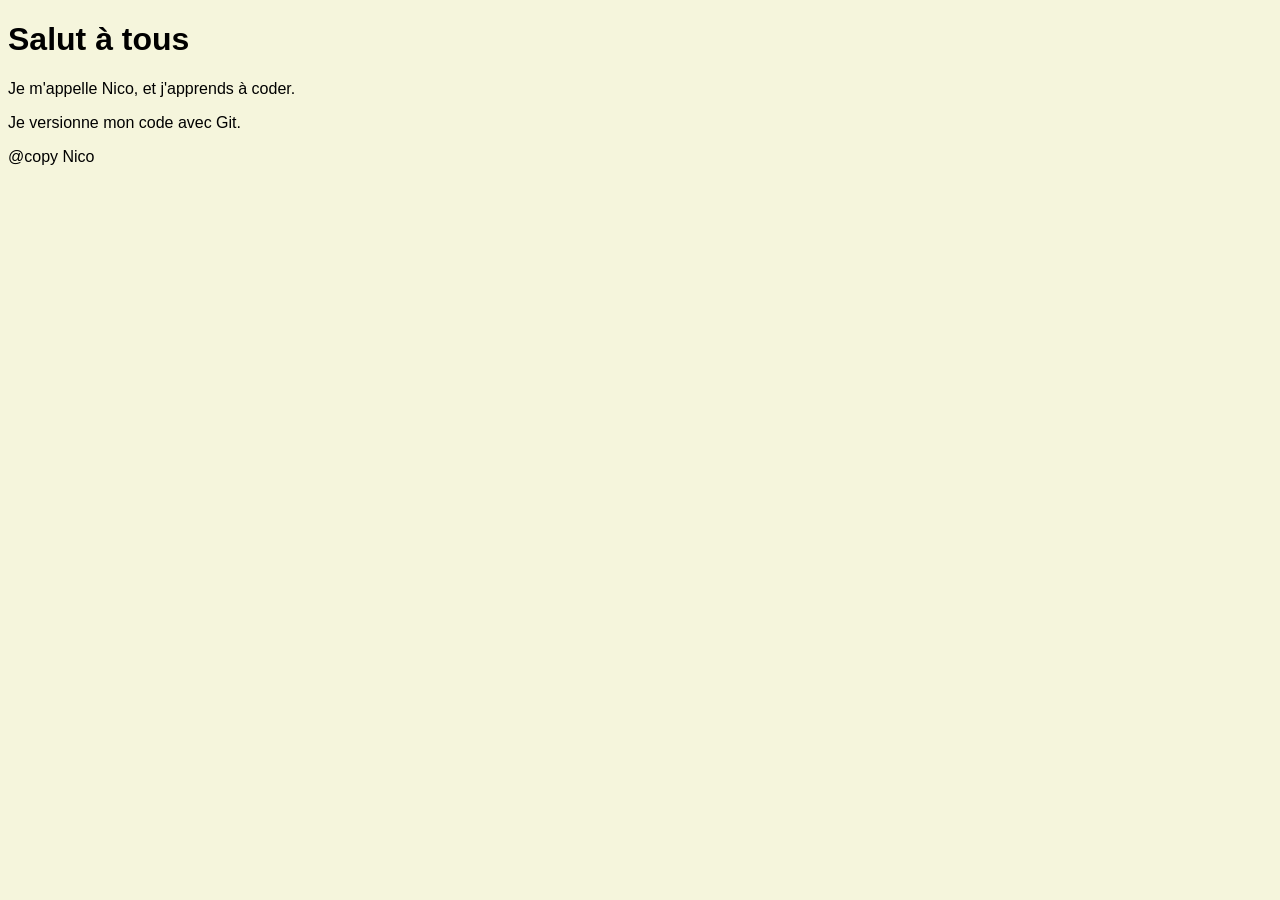
==== my-site/index.html @ d9d2e4ec "Correction : intégration correcte des sous-dossiers" ====
<!DOCTYPE html>
<html lang="fr">
<head>
    <meta charset="UTF-8" />
    <title>Ma page perso</title>
    <link rel="stylesheet" href="style.css" />
</head>
<body>
<h1>Salut à tous</h1>
<p>Je m'appelle Nico, et j'apprends à coder.</p>
<p>Je versionne mon code avec Git.</p>
</body>
<footer>
    @copy Nico
</footer>
</html>
---- my-site/style.css ----
body {
    font-family: sans-serif;
    background-color: beige;
}
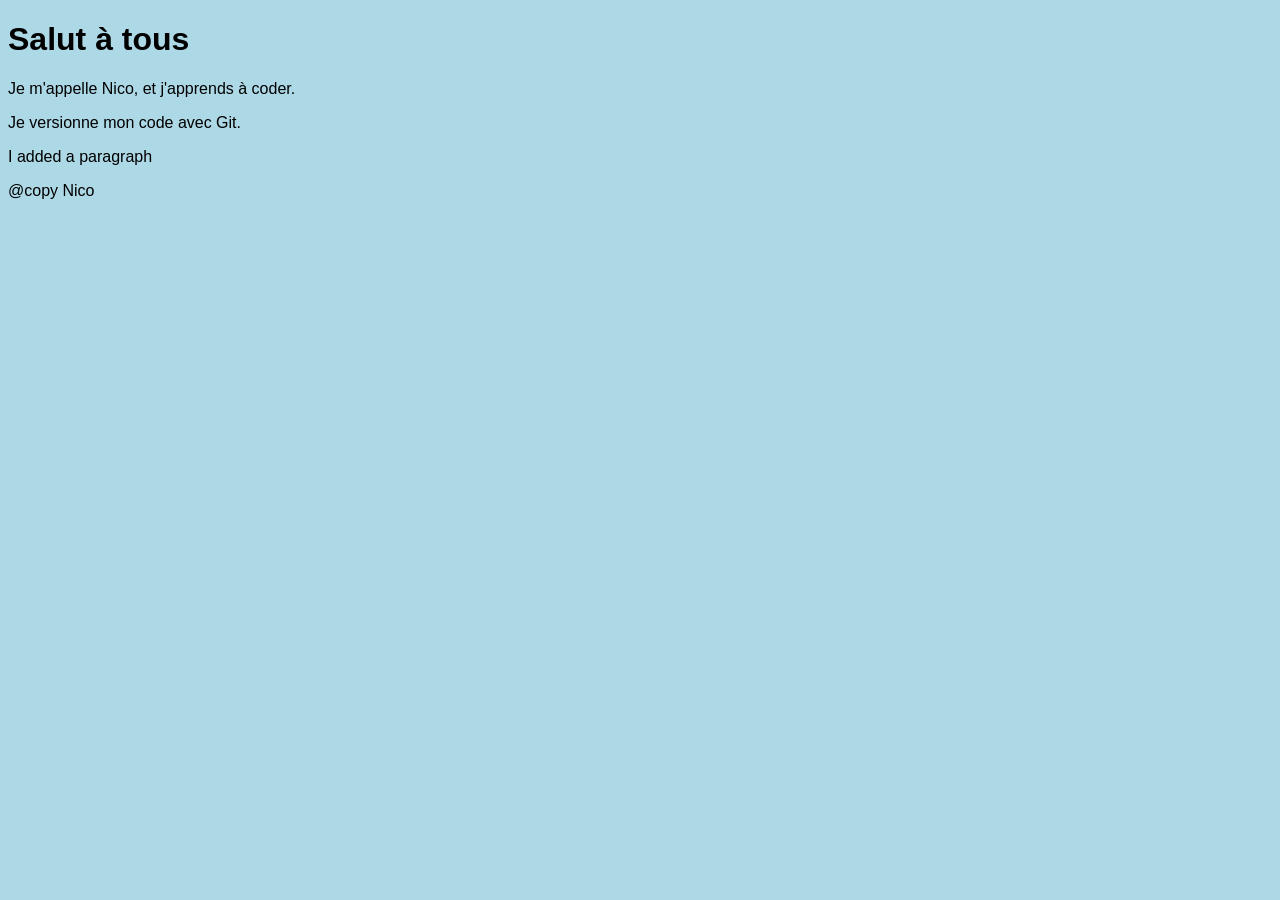
==== commit b411ef32: "feat: add a paragraph" ====
--- a/my-site/index.html
+++ b/my-site/index.html
@@ -9,6 +9,7 @@
 <h1>Salut à tous</h1>
 <p>Je m'appelle Nico, et j'apprends à coder.</p>
 <p>Je versionne mon code avec Git.</p>
+<p>I added a paragraph</p>
 </body>
 <footer>
     @copy Nico
--- a/my-site/style.css
+++ b/my-site/style.css
@@ -1,4 +1,4 @@
 body {
     font-family: sans-serif;
-    background-color: beige;
-}+    background-color: lightblue;
+}
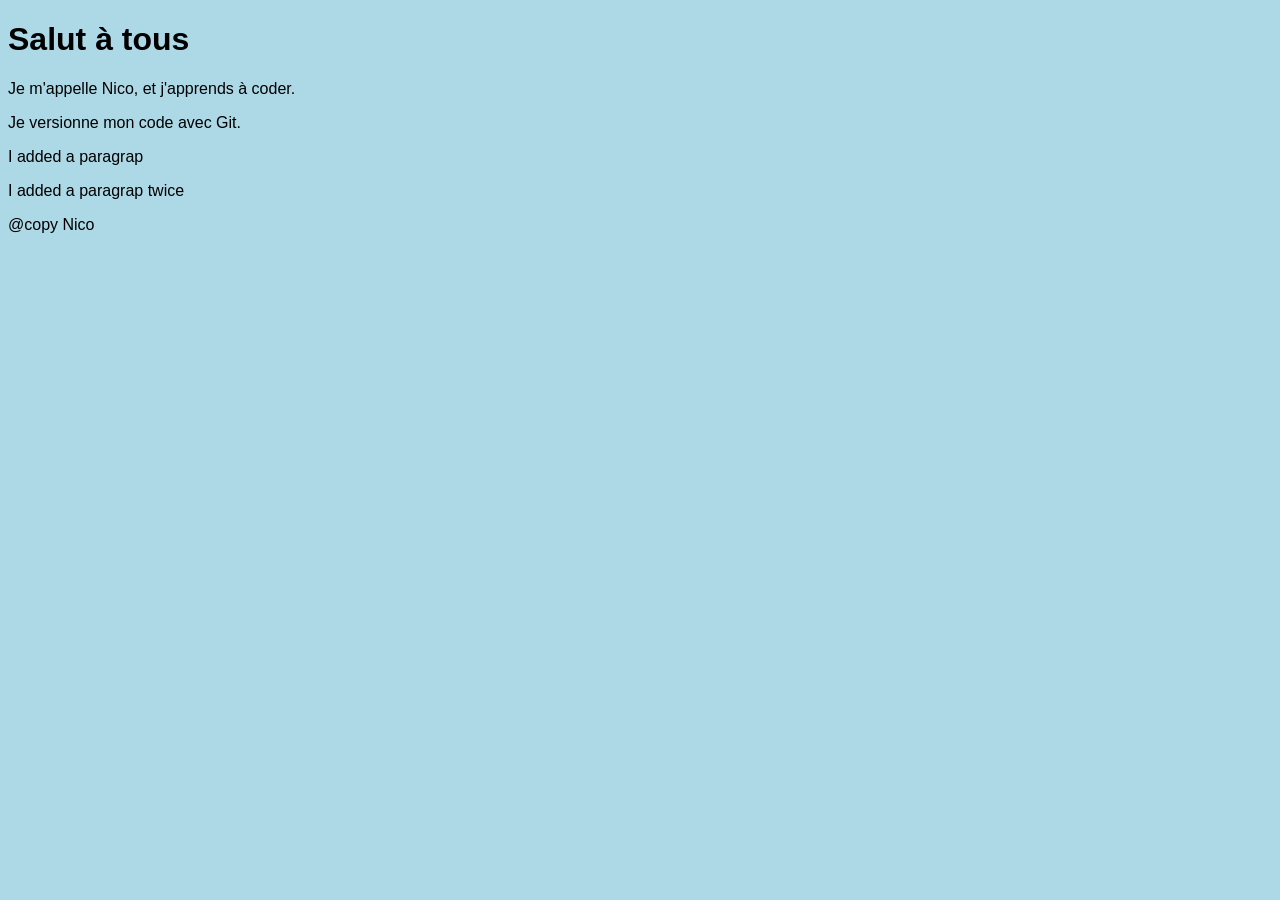
==== commit 285eb14b: "Fix typo and add new paragraph in index.html" ====
--- a/my-site/index.html
+++ b/my-site/index.html
@@ -9,9 +9,10 @@
 <h1>Salut à tous</h1>
 <p>Je m'appelle Nico, et j'apprends à coder.</p>
 <p>Je versionne mon code avec Git.</p>
-<p>I added a paragraph</p>
+<p>I added a paragrap</p>
+<p>I added a paragrap twice</p>
 </body>
 <footer>
     @copy Nico
 </footer>
-</html>+</html>
